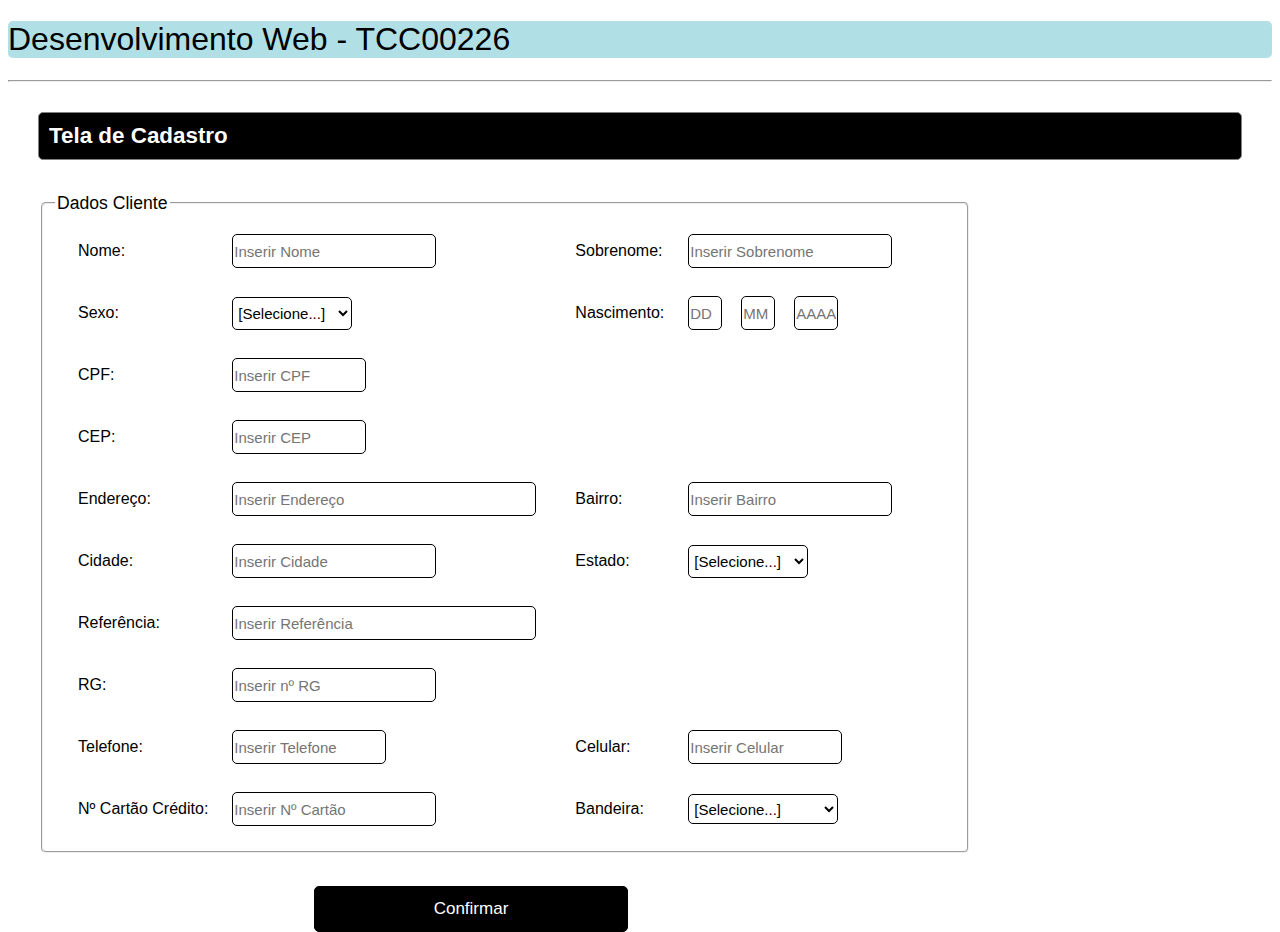
==== formCliente.html @ 9ed73717 "Primeiro commit" ====
<!DOCTYPE html>
<html lang="pt-BR">
  <head>
    <title>Trabalho Desenvolvimento Web</title>
	<meta http-equiv="Content-Type" content="text/html; charset=utf-8">
	<link rel="stylesheet" href="marinho.css" type="text/css"/>
	<script src="marinho.js" type="text/javascript"></script>
</head>
<body>
	<h1 title="Aluno: Rafael Marinho e Rodrigo Medeiros"; >Desenvolvimento Web - TCC00226</h1>
	<hr>
	<h2 id="intro"; title="Aluno: Rafael Marinho e Rodrigo Medeiros"; >Tela de Cadastro</h2>
	
	<form action="/action_page.php" method="get">
		<fieldset>
		<legend>Dados Cliente</legend>
			<table>
				<tr>
					<td><p id="Titulo"; >Nome:</p></td>
					<td><input type="text" name="nome" class="basic" id="nome" placeholder="Inserir Nome" oninput="validaNome(this)"/></td>
					<td><p id="Titulo"; >Sobrenome:</p></td>
					<td><input type="text" class="basic" id="sobreNome" placeholder="Inserir Sobrenome" /></td>
				</tr>
		
				<tr>
					<td><p id="Titulo"; >Sexo:</p></td>
					<td><select class="basic">
							<option value="" selected="selected" >[Selecione...]</option>
							<option value="F" >Feminino</option>
							<option value="M" >Masculino</option>
						</select></td>
					<td><p id="Titulo"; >Nascimento:</p></td>
					<td><input type="text" class="basic diames" placeholder="DD" size="2" maxlength="2"/>
						<input type="text" class="basic diames" placeholder="MM" size="2" maxlength="2"/>
						<input type="text" class="basic ano" placeholder="AAAA" size="4" maxlength="4"/>
					</td>  
				</tr>
				<tr>
					<td><p id="Titulo"; >CPF:</td>
					<td><input type="text" class ="basic cpf" onkeypress="return mascaraCpf(this, '###.###.###-##', event)" placeholder="Inserir CPF"/></td>
				</tr>
				<tr>
					<td><p id="Titulo"; >CEP:</td>
					<td><input type="text" class ="basic cep" placeholder="Inserir CEP"/></td>
				</tr>
				<tr>
					<td><p id="Titulo"; >Endereço:</td>
					<td><input type="text" class ="basic endereco" placeholder="Inserir Endereço"</td>
					<td><p id="Titulo"; >Bairro:</td>
					<td><input type="text" class ="basic" placeholder="Inserir Bairro"</td>
				</tr>
				<tr>
					<td><p id="Titulo"; >Cidade:</td>
					<td><input type="text" class ="basic" placeholder="Inserir Cidade"</td>
					<td><p id="Titulo"; >Estado:</p></td>
					<td><select class="basic">
							<option value="" selected="selected"  >[Selecione...]</option>
							<option value="RJ" >RJ</option>
							<option value="SP" >SP</option>
							<option value="XX" >Outros</option>
						</select></td>
				</tr>
				<tr>
					<td><p id="Titulo"; >Referência:</td>
					<td><input type="text" class ="basic endereco" placeholder="Inserir Referência"</td>  
				</tr>
				<tr>
					<td><p id="Titulo"; >RG:</p></td>
					<td><input type="text" class="basic" placeholder="Inserir nº RG"/></td>
				</tr>
				<tr>
					<td><p id="Titulo"; >Telefone:</p></td>
					<td><input type="text" class="basic telefone" placeholder="Inserir Telefone"/></td>
					<td><p id="Titulo"; >Celular:</p></td>
					<td><input type="text" class="basic celular" placeholder="Inserir Celular" /></td>
				</tr>
				<tr>
					<td><p id="Titulo"; >Nº Cartão Crédito:</p></td>
					<td><input type="text" class="basic cartao" placeholder="Inserir Nº Cartão"/></td>
					<td><p id="Titulo"; >Bandeira:</p></td>
					<td><select class="basic bandeira">
							<option value="" selected="selected"  >[Selecione...]</option>
							<option value="1" >American Express</option>
							<option value="2" >Diners Club</option>
							<option value="3" >Elo</option>
							<option value="4" >Hipercard</option>
							<option value="5" >Mastercard</option>
							<option value="6" >Visa</option>
							<option value="7" >Outro...</option>
            
						</select></td>
				</tr>
			</table>
		
			
		
		</fieldset>
    <input type="submit" value="Confirmar"/>
	</form>
</body>
</html>
---- marinho.css ----
h1{
			color: black;
			font-family: Arial;
			font-weight: normal;
			background-color:powderblue;
			border-radius: 5px;
		}
		
		legend{
			font-family: Arial;	
			font-size:110%;
		}	
		
		#intro{
			background-color:black;
			font-family: Arial;	
			color:white;
			border:1px solid grey;
			padding:10px;
			margin:30px;
			font-size:140%;
			border-radius: 5px;
		}
		
		input[type="text"].basic{
			width: 200px;/*comprimento*/
			height: 30px;/*altura*/
			background: #fff;/*cor das caixas*/
			padding: 1px;/*space inside the border*/
			font-size: 15px;/*tamanho fonte dentro da caixa*/
			border: 1px solid black;/*property for borders*/
			border-radius: 5px;/*arredondar borda*/
			transition: all 0.3s ease;
			margin-right: 1em;
		}
		
		input[type="text"].diames{
			width: 30px;/*comprimento*/
			height: 30px;/*altura*/
		}
		
		input[type="text"].ano{
			width: 40px;/*comprimento*/
			height: 30px;/*altura*/
		}
		
		input[type="text"].cpf{
			width: 130px;/*comprimento*/
			height: 30px;/*altura*/
		}
		
		input[type="text"].cep{
			width: 130px;/*comprimento*/
			height: 30px;/*altura*/
		}
		
		input[type="text"].endereco{
			width: 300px;/*comprimento*/
			height: 30px;/*altura*/
		}
		
		input[type="text"].telefone{
			width: 150px;/*comprimento*/
			height: 30px;/*altura*/
		}
		
		input[type="text"].celular{
			width: 150px;/*comprimento*/
			height: 30px;/*altura*/
		}
		
		input[type="text"].cartao{
			width: 200px;/*comprimento*/
			height: 30px;/*altura*/
		}
	
		input[type="submit"]{
			display: block;
			background: black;
			width: 314px;
			padding: 12px;
			cursor: pointer;
			color: white;
			border: 1px solid black;
			margin: auto;
			border-radius: 5px;
			font-size: 17px;
			transition: all 0.3s ease;
			float:  left;
			margin-left: 18em;
		}
	
		#Titulo{
			margin:20px; 
			font-family: Arial;
		}
	
		select.basic{
			/*display: block;*//*forma como será exibida*/
			width: 120px;/*comprimento*/
			height: 33px;/*altura*/
			/*margin: 10px;alinhamento das caixas*/
			background: #fff;/*cor das caixas*/
			padding: 1px;/*space inside the border*/
			font-size: 15px;/*tamanho fonte dentro da caixa*/
			border: 1px solid black;/*property for borders*/
			/*transition: all 1s ease;*/
			border-radius: 5px;/*arredondar borda*/
		}
		
		select.bandeira{
			width: 150px;/*comprimento*/
			height: 30px;/*altura*/
		}
	
		fieldset{
			width:900px;
			border-radius: 5px;
			margin:33px; 
		}
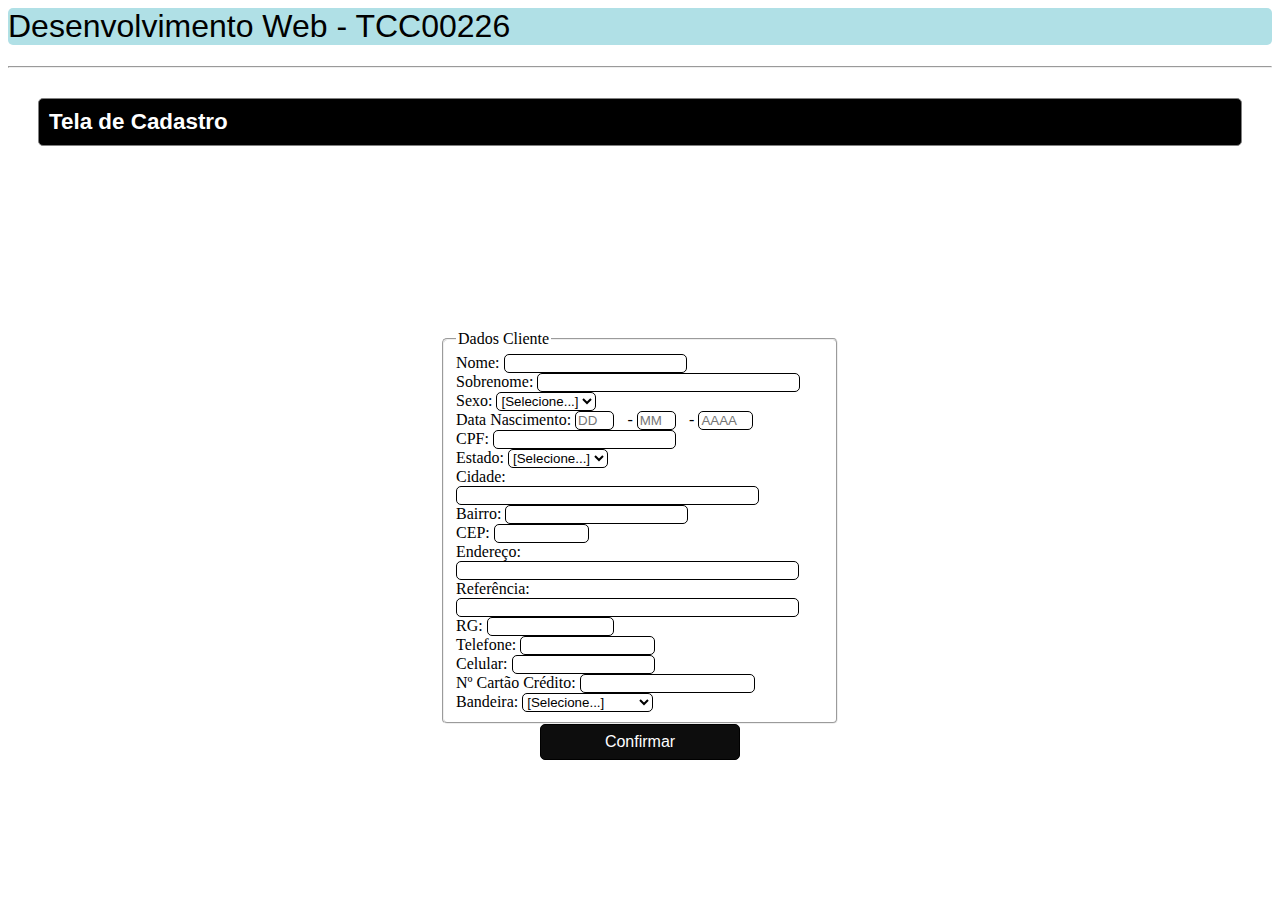
==== commit 4e1ddca5: "Add files via upload" ====
--- a/formCliente.html
+++ b/formCliente.html
@@ -1,101 +1,137 @@
-<!DOCTYPE html>
+<!doctype>
 <html lang="pt-BR">
-  <head>
-    <title>Trabalho Desenvolvimento Web</title>
-	<meta http-equiv="Content-Type" content="text/html; charset=utf-8">
-	<link rel="stylesheet" href="marinho.css" type="text/css"/>
-	<script src="marinho.js" type="text/javascript"></script>
-</head>
-<body>
-	<h1 title="Aluno: Rafael Marinho e Rodrigo Medeiros"; >Desenvolvimento Web - TCC00226</h1>
-	<hr>
-	<h2 id="intro"; title="Aluno: Rafael Marinho e Rodrigo Medeiros"; >Tela de Cadastro</h2>
-	
-	<form action="/action_page.php" method="get">
+	<head>
+	    <title>Formulário Trabalho 2</title>
+		<meta charset="utf-8">
+		<meta http-equiv="X-UA-Compatible" content="IE=edge,chrome=1">
+		<meta name="viewport" content="width=device-width, initial-scale=1">
+		<link rel="stylesheet" href="style.css" type="text/css" />
+		<script type="text/javascript" src="script.js"></script>
+
+	</head>
+	<body>
+		<h1 title="Aluno: Rafael Marinho e Rodrigo Medeiros"; >Desenvolvimento Web - TCC00226</h1>
+		<hr>
+		<h2 id="intro"; title="Aluno: Rafael Marinho e Rodrigo Medeiros"; >Tela de Cadastro</h2>
+		<form class="center"; name="cadastro"; id="cadastro"; onsubmit="return valida()"; action="/";>
 		<fieldset>
 		<legend>Dados Cliente</legend>
-			<table>
-				<tr>
-					<td><p id="Titulo"; >Nome:</p></td>
-					<td><input type="text" name="nome" class="basic" id="nome" placeholder="Inserir Nome" oninput="validaNome(this)"/></td>
-					<td><p id="Titulo"; >Sobrenome:</p></td>
-					<td><input type="text" class="basic" id="sobreNome" placeholder="Inserir Sobrenome" /></td>
-				</tr>
+			<div>
+				<label>Nome:</label>
+				<input type="text"; class="basic"; name="Nome"; id="nome"; size="20"; pattern="^[A-Za-zÀ-ú -]+"; title="Não é permitida a entrada numérica no campo"; type="text"; class="basic";></input>
+			</div>
+			<div>
+				<label>Sobrenome:</label>
+				<input type="text"; class="basic"; name="Sobrenome"; id="sobreNome"; size="30"; pattern="^[A-Za-zÀ-ú -]+"; title="Não é permitida a entrada numérica no campo"; type="text"; class="basic";></input>
+			</div>
+			<div>
+				<label>Sexo:</label>
+				<select name="Sexo";  class="basic"; id="sexo";>
+							<option value=""; selected="selected" >[Selecione...]</option>
+							<option value="F"; >Feminino</option>
+							<option value="M"; >Masculino</option>
+				</select>
+			</div>
+			<div>
+				<label>Data Nascimento:</label>
+				<input type="text"; class="basic"; name="Dia"; id="dia"; pattern ="^[0-9]{2}"; title = "Apenas entrada numérica"; placeholder="DD"; size="2"; maxlength="2";/>-
+				<input type="text"; class="basic"; name="Mes"; id="mes"; pattern ="^[0-9]{2}"; title = "Apenas entrada numérica"; placeholder="MM"; size="2"; maxlength="2";/>-
+				<input type="text"; class="basic"; name="Ano"; id="ano"; pattern ="^[0-9]{4}"; title = "Apenas entrada numérica"; placeholder="AAAA";  size="4"; maxlength="4";/>
+			</div>
+			<div>
+				<label>CPF:</label>
+				<input type="text"; class="basic"; name="CPF" id="cpf" maxlength="14" pattern="^d{3}\.\d{3}\.\d{3}\-\d{2}" title="Digite o CPF no formato nnn.nnn.nnn-nn(apenas números)" type="text"></input>
+			</div>
+			<div>
+				<label>Estado:</label>
+				<select name="Estado"; class="basic"; id="uf";>
+					<option value="";>[Selecione...]</option>
+					<option value="AC";>AC</option>
+					<option value="AL";>AL</option>
+					<option value="AM";>AM</option>
+					<option value="AP";>AP</option>
+					<option value="BA";>BA</option>
+					<option value="CE";>CE</option>
+					<option value="DF";>DF</option>
+					<option value="ES";>ES</option>
+					<option value="GO";>GO</option>
+					<option value="MA";>MA</option>
+					<option value="MG";>MG</option>
+					<option value="MS";>MS</option>
+					<option value="MT";>MT</option>
+					<option value="PA";>PA</option>
+					<option value="PB";>PB</option>
+					<option value="PE";>PE</option>
+					<option value="PI";>PI</option>
+					<option value="PR";>PR</option>
+					<option value="RJ";>RJ</option>
+					<option value="RN";>RN</option>
+					<option value="RS";>RS</option>
+					<option value="RO";>RO</option>
+					<option value="RR";>RR</option>
+					<option value="SC";>SC</option>
+					<option value="SE";>SE</option>
+					<option value="SP";>SP</option>
+					<option value="TO";>TO</option>
+				</select>
+				
+			</div>
+			<div>
+				<label>Cidade:</label>
+				<input type="text"; class="basic"; name="Cidade"; id="cidade"; size="35"; pattern="^[A-Za-zÀ-ú -]+"; title="Não é permitida a entrada numérica no campo"; type="text"; class="basic";></input>
+			</div>
+			<div>
+				<label>Bairro:</label>
+				<input type="text"; class="basic"; name="Bairro"; id="bairro"; size="20"; pattern="^[A-Za-zÀ-ú -]+"; title="Não é permitida a entrada numérica no campo"; type="text"; class="basic";></input>
+			</div>
+			<div>
+				<label>CEP:</label>
+				<input type="text"; class="basic"; name="CEP"; id="cep"; size ="9"; maxlength="9"; pattern="^d{5}\-\d{3}"; title="Digite o CEP no formato nnnnn-nnn(apenas números)";></input>
+			</div>
+			<div>
+				<label>Endereço:</label>
+				<input type="text"; class="basic"; name="Endereço"; id="end"; size="40";></input>
+			</div>
+			<div>
+				<label>Referência:</label>
+				<input type="text"; class="basic"; name="Referência"; id="ref"; size="40";></input>
+			</div>
+			<div>
+				<label>RG:</label>
+				<input type="text"; class="basic";; name="RG"; id="rg"; size ="13"; pattern ="^[0-9., -]+"; title="Não é permitida a entrada alfabética no campo";></input>
+			</div>
+			<div>
+				<label>Telefone:</label>
+				<input type="text"; class="basic"; name="Telefone"; id="tel"; size="14"; maxlength="15"; pattern="^\([0-9]{2}\)[0-9]{4}-[0-9]{4}$"; title="Digite o Telefone no formato (nn)nnnn-nnnn(apenas números)";></input>
+			</div>
+			<div>
+				<label>Celular:</label>
+				<input type="text"; class="basic"; name="Celular"; id="cel"; size="15"; maxlength="15"; pattern="^\([0-9]{2}\)[0-9]{5}-[0-9]{4}$"; title="Digite o Celular no formato (nn)nnnnn-nnnn(apenas números)";></input>
+			</div>
+			<div>
+				<label>Nº Cartão Crédito:</label>
+				<input type="text"; class="basic"; name="Nº Cartão Crédito"; id="cartaoCredito"; size="19"; maxlength="20"; pattern="^[0-9]{4}-[0-9]{4}-[0-9]{4}-[0-9]{4}"; title="Digite o Nº no formato nnnn-nnnn-nnnn-nnnn(apenas números)";></input>
+			</div>
+			<div>
+				<label>Bandeira:</label>
+				<select name="Bandeira"; class="basic"; id="bandeira";>
+							<option value=""; selected="selected";  >[Selecione...]</option>
+							<option value="1"; >American Express</option>
+							<option value="2"; >Diners Club</option>
+							<option value="3"; >Elo</option>
+							<option value="4"; >Hipercard</option>
+							<option value="5"; >Mastercard</option>
+							<option value="6"; >Visa</option>
+							<option value="7"; >Outro</option>
+            
+				</select>
+			</div>
+			<div>
+				
+			</div>
+		</fieldset>
+			<input type="submit"; class="basic"; type="submit"; value="Confirmar"; >
+		</form>
 		
-				<tr>
-					<td><p id="Titulo"; >Sexo:</p></td>
-					<td><select class="basic">
-							<option value="" selected="selected" >[Selecione...]</option>
-							<option value="F" >Feminino</option>
-							<option value="M" >Masculino</option>
-						</select></td>
-					<td><p id="Titulo"; >Nascimento:</p></td>
-					<td><input type="text" class="basic diames" placeholder="DD" size="2" maxlength="2"/>
-						<input type="text" class="basic diames" placeholder="MM" size="2" maxlength="2"/>
-						<input type="text" class="basic ano" placeholder="AAAA" size="4" maxlength="4"/>
-					</td>  
-				</tr>
-				<tr>
-					<td><p id="Titulo"; >CPF:</td>
-					<td><input type="text" class ="basic cpf" onkeypress="return mascaraCpf(this, '###.###.###-##', event)" placeholder="Inserir CPF"/></td>
-				</tr>
-				<tr>
-					<td><p id="Titulo"; >CEP:</td>
-					<td><input type="text" class ="basic cep" placeholder="Inserir CEP"/></td>
-				</tr>
-				<tr>
-					<td><p id="Titulo"; >Endereço:</td>
-					<td><input type="text" class ="basic endereco" placeholder="Inserir Endereço"</td>
-					<td><p id="Titulo"; >Bairro:</td>
-					<td><input type="text" class ="basic" placeholder="Inserir Bairro"</td>
-				</tr>
-				<tr>
-					<td><p id="Titulo"; >Cidade:</td>
-					<td><input type="text" class ="basic" placeholder="Inserir Cidade"</td>
-					<td><p id="Titulo"; >Estado:</p></td>
-					<td><select class="basic">
-							<option value="" selected="selected"  >[Selecione...]</option>
-							<option value="RJ" >RJ</option>
-							<option value="SP" >SP</option>
-							<option value="XX" >Outros</option>
-						</select></td>
-				</tr>
-				<tr>
-					<td><p id="Titulo"; >Referência:</td>
-					<td><input type="text" class ="basic endereco" placeholder="Inserir Referência"</td>  
-				</tr>
-				<tr>
-					<td><p id="Titulo"; >RG:</p></td>
-					<td><input type="text" class="basic" placeholder="Inserir nº RG"/></td>
-				</tr>
-				<tr>
-					<td><p id="Titulo"; >Telefone:</p></td>
-					<td><input type="text" class="basic telefone" placeholder="Inserir Telefone"/></td>
-					<td><p id="Titulo"; >Celular:</p></td>
-					<td><input type="text" class="basic celular" placeholder="Inserir Celular" /></td>
-				</tr>
-				<tr>
-					<td><p id="Titulo"; >Nº Cartão Crédito:</p></td>
-					<td><input type="text" class="basic cartao" placeholder="Inserir Nº Cartão"/></td>
-					<td><p id="Titulo"; >Bandeira:</p></td>
-					<td><select class="basic bandeira">
-							<option value="" selected="selected"  >[Selecione...]</option>
-							<option value="1" >American Express</option>
-							<option value="2" >Diners Club</option>
-							<option value="3" >Elo</option>
-							<option value="4" >Hipercard</option>
-							<option value="5" >Mastercard</option>
-							<option value="6" >Visa</option>
-							<option value="7" >Outro...</option>
-            
-						</select></td>
-				</tr>
-			</table>
-		
-			
-		
-		</fieldset>
-    <input type="submit" value="Confirmar"/>
-	</form>
-</body>
-</html>
+	</body>
+</html>--- a/style.css
+++ b/style.css
@@ -0,0 +1,72 @@
+/*
+ * Arquivo CSS
+ */
+ * { }
+ 
+ .center { 
+				font-family:Tahoma; 
+				font-size:12pt;
+                width: 400px; 
+                height: 150px; 
+                left: 50%; 
+                margin: -130px 0 0 -210px; 
+                padding:10px;
+                position: absolute; 
+                top: 50%; }
+				
+h1{
+			color: black;
+			font-family: Arial;
+			font-weight: normal;
+			background-color:powderblue;
+			border-radius: 5px;
+		}
+#intro{
+			background-color:black;
+			font-family: Arial;	
+			color:white;
+			border:1px solid grey;
+			padding:10px;
+			margin:30px;
+			font-size:140%;
+			border-radius: 5px;
+		}
+		
+input[type="text"].basic{
+			background: #fff;/*cor das caixas*/
+			/*padding: 1px;space inside the border*/
+			font-size: 10pt;/*tamanho fonte dentro da caixa*/
+			border: 1px solid black;/*property for borders*/
+			border-radius: 5px;/*arredondar borda*/
+			transition: all 0.3s ease;
+			margin-right: 1em;
+		}
+		
+select.basic{
+			/*display: block;*//*forma como será exibida*/
+			/*margin: 10px;alinhamento das caixas*/
+			background: #fff;/*cor das caixas*/
+			/*padding: 1px;space inside the border*/
+			font-size: 10pt;/*tamanho fonte dentro da caixa*/
+			border: 1px solid black;/*property for borders*/
+			/*transition: all 1s ease;*/
+			border-radius: 5px;/*arredondar borda*/
+		}
+		
+		input[type="submit"]{
+			display: block;
+			background: #0d0d0d;
+			width: 200px;
+			padding: 8px;
+			cursor: pointer;
+			color: white;
+			border: 1px solid black;
+			margin: auto;
+			border-radius: 5px;
+			font-size: 12pt;
+			transition: all 0.3s ease;
+		}
+		
+		fieldset{
+			border-radius: 5px;
+		}